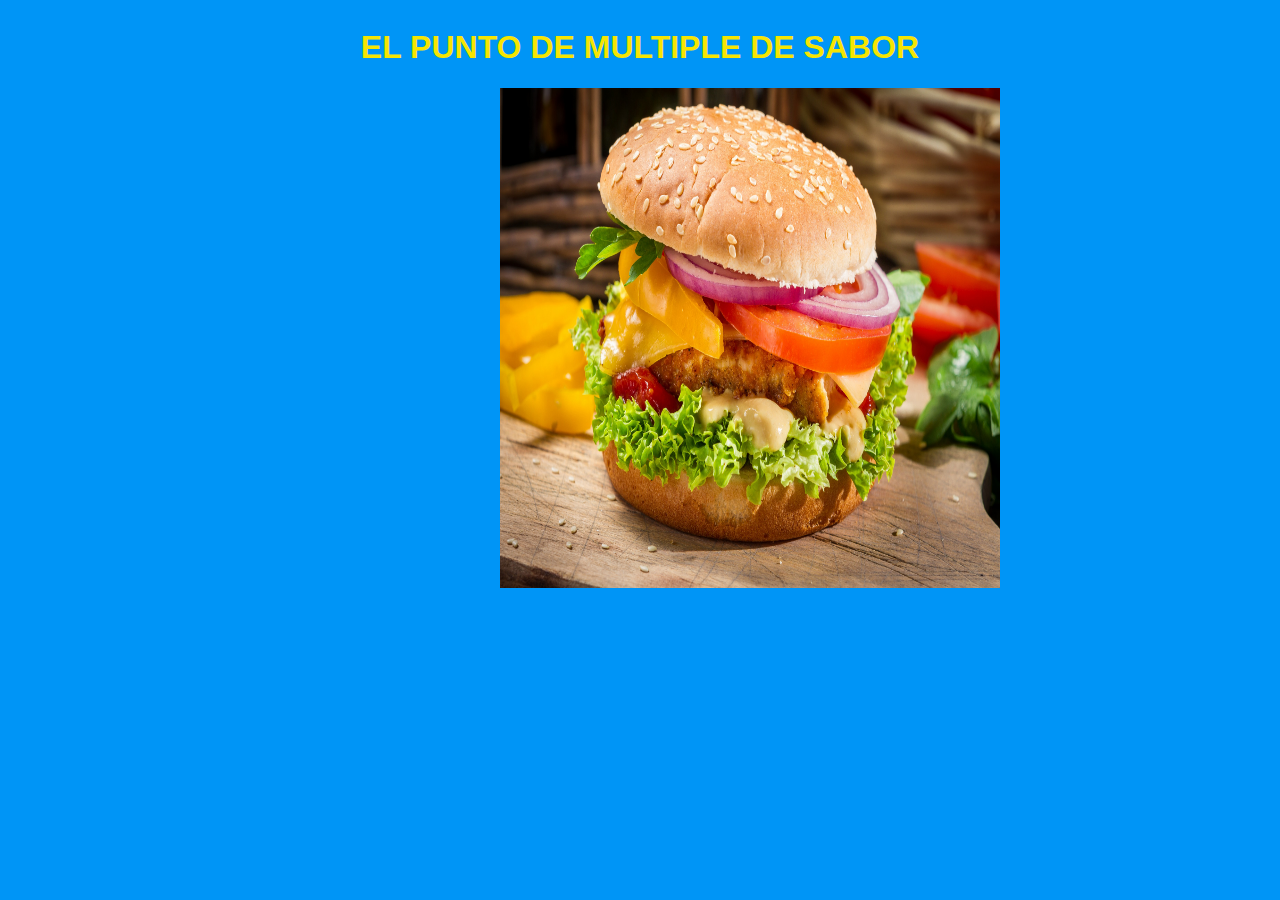
==== sabor/burgue.html @ 7c36a1de "Add files via upload" ====
<!DOCTYPE html>
<html lang="en">
    <head>
        <meta charset="utf-8">
        <title>HOT</title>
        <link rel="Stylesheet" href="estilo.css">
        <link rel="icon " href="perroico.ico">
    </head>

    <body>
        <div class="container">
            <h1>EL PUNTO DE MULTIPLE DE SABOR</h1>
        </div>
        <img class="imagen" src="fondoburgue.jpg">
    </body>
</html>
---- sabor/estilo.css ----
body{
    /* background-image: url(fondoo.jpg); */
    background-color:#0095F6 ; 
    /* background-size: cover  es para que la imagen ocupe el tamaño de la pantalla */
  
}

.container{
    display: flex;
    flex-direction: column;
    text-align: center;
    align-items: center;
    justify-content: center;
}

.container2{
    display: flex;
    text-align: center;
    align-items: center;
    justify-content: center;
}
.imagen{
    position: absolute;
    left: 500px;
    width: 500px;
    height: 500px;
}

th, td{
    border: 3px solid black;
    border-collapse: collapse;
    border-radius: 3px;
    padding: 10px;
}

table{
    border-collapse: collapse;
    border-radius: 3px;
    background-color: white;
}
h1{
    text-align: center;
    font-family: Arial, Helvetica, sans-serif;
    color: #F6E502;
}
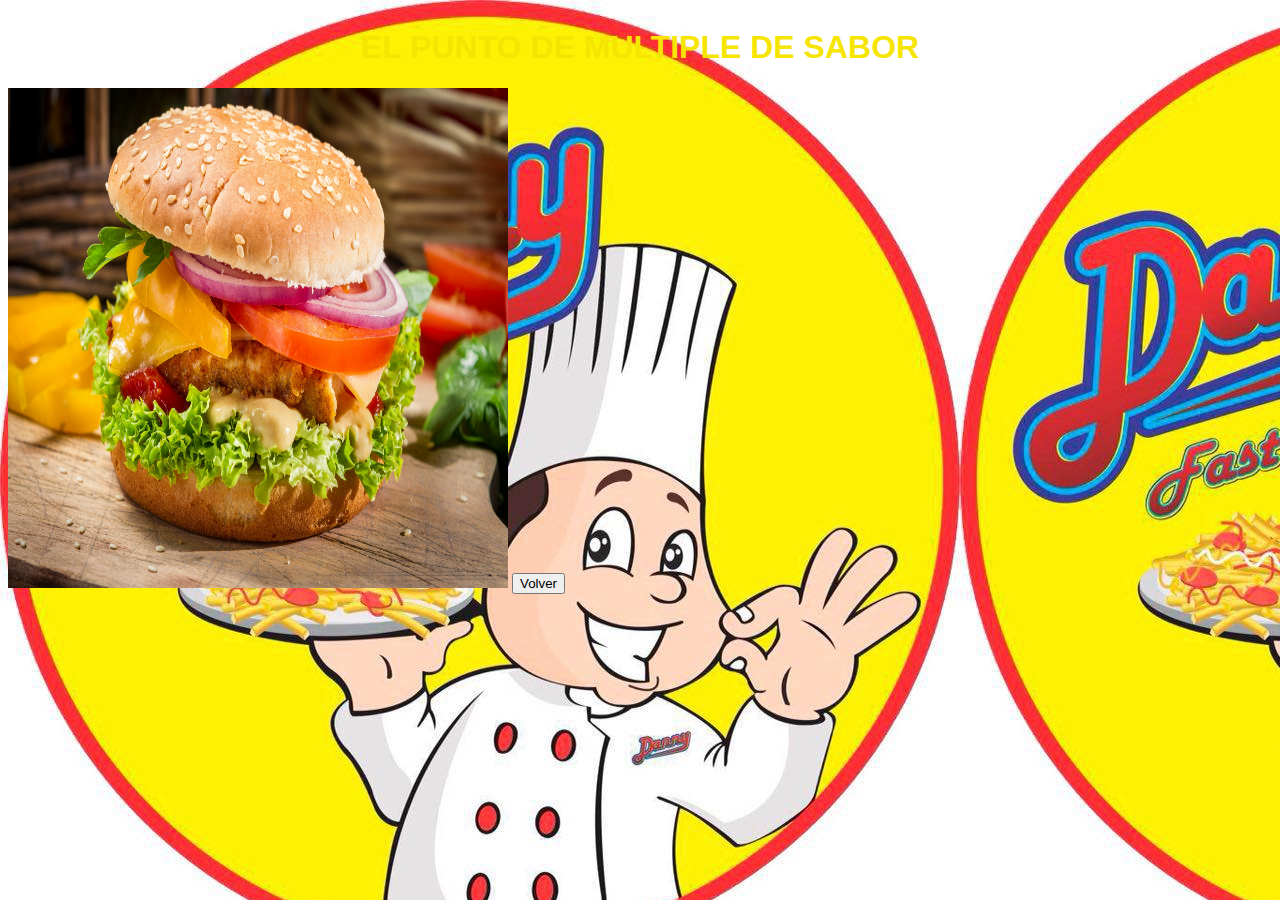
==== commit 8e46504a: "Add files via upload" ====
--- a/sabor/burgue.html
+++ b/sabor/burgue.html
@@ -12,5 +12,7 @@
             <h1>EL PUNTO DE MULTIPLE DE SABOR</h1>
         </div>
         <img class="imagen" src="fondoburgue.jpg">
+
+        <a href="INDEX.html"><input type="submit" value="Volver">
     </body>
 </html>--- a/sabor/estilo.css
+++ b/sabor/estilo.css
@@ -1,6 +1,6 @@
 body{
-    /* background-image: url(fondoo.jpg); */
-    background-color:#0095F6 ; 
+background-image: url(dro.jpg); 
+    /* background-color:#0095F6 ;  */
     /* background-size: cover  es para que la imagen ocupe el tamaño de la pantalla */
   
 }
@@ -20,8 +20,6 @@
     justify-content: center;
 }
 .imagen{
-    position: absolute;
-    left: 500px;
     width: 500px;
     height: 500px;
 }
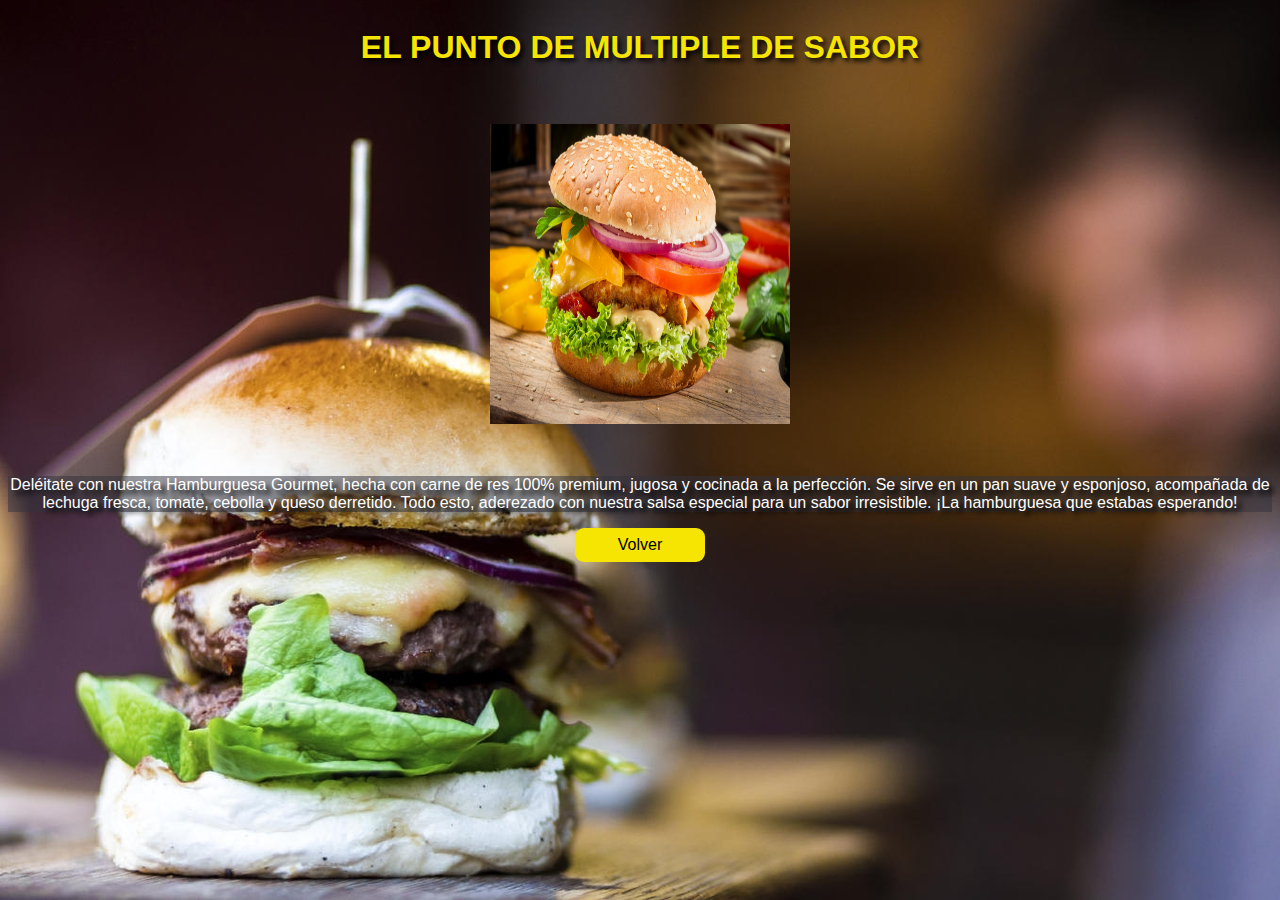
==== commit d6adb3a3: "Add files via upload" ====
--- a/sabor/burgue.html
+++ b/sabor/burgue.html
@@ -10,9 +10,16 @@
     <body>
         <div class="container">
             <h1>EL PUNTO DE MULTIPLE DE SABOR</h1>
+         <br><br>   
+        
+        <img class="imagen" src="fondoburgue.jpg">
+        <br><br>
+       <p class="word">Deléitate con nuestra Hamburguesa Gourmet, hecha con carne de res 100% premium, jugosa y cocinada a la perfección.
+         Se sirve en un pan suave y esponjoso, acompañada de lechuga fresca, tomate, cebolla y queso derretido.
+          Todo esto, aderezado con nuestra salsa especial para un sabor irresistible. ¡La hamburguesa que estabas esperando!</p>
+        <a href="INDEX.html"><input  class="ver-foto" type="submit" value="Volver">
+        
+            </a>
         </div>
-        <img class="imagen" src="fondoburgue.jpg">
-
-        <a href="INDEX.html"><input type="submit" value="Volver">
     </body>
 </html>--- a/sabor/estilo.css
+++ b/sabor/estilo.css
@@ -1,5 +1,5 @@
 body{
-background-image: url(dro.jpg); 
+background-image: url(dondogg.jpg); 
     /* background-color:#0095F6 ;  */
     /* background-size: cover  es para que la imagen ocupe el tamaño de la pantalla */
   
@@ -20,8 +20,8 @@
     justify-content: center;
 }
 .imagen{
-    width: 500px;
-    height: 500px;
+    width: 300px;
+    height: 300px;
 }
 
 th, td{
@@ -29,15 +29,57 @@
     border-collapse: collapse;
     border-radius: 3px;
     padding: 10px;
+    
+}
+
+th{
+    height: 50px;
+}
+
+td{
+    height: 25px;
 }
 
 table{
     border-collapse: collapse;
     border-radius: 3px;
     background-color: white;
+    width: 500px;
+    
 }
 h1{
     text-align: center;
     font-family: Arial, Helvetica, sans-serif;
     color: #F6E502;
+    text-shadow: 3px 3px 5px black;
 }
+
+.word{
+    text-align: center;
+    font-family: Arial, Helvetica, sans-serif;
+    color: white;
+    text-shadow: 5px 5px 5px black;
+    background-color: rgb(50, 50, 59,0.5);
+}
+
+
+.ver-foto {
+    transition-duration: 0.4s;
+    background-color: #F6E502; 
+    color: black; 
+    border: none;
+    border-radius: 9px;
+    padding: 10px 20px; 
+    font-size: 16px; 
+    cursor: pointer; 
+    padding: 8px 20px;
+    width: 130px;
+    
+}
+
+
+.ver-foto:hover {
+    background-color: #e64a19; 
+    color: black;
+}
+  